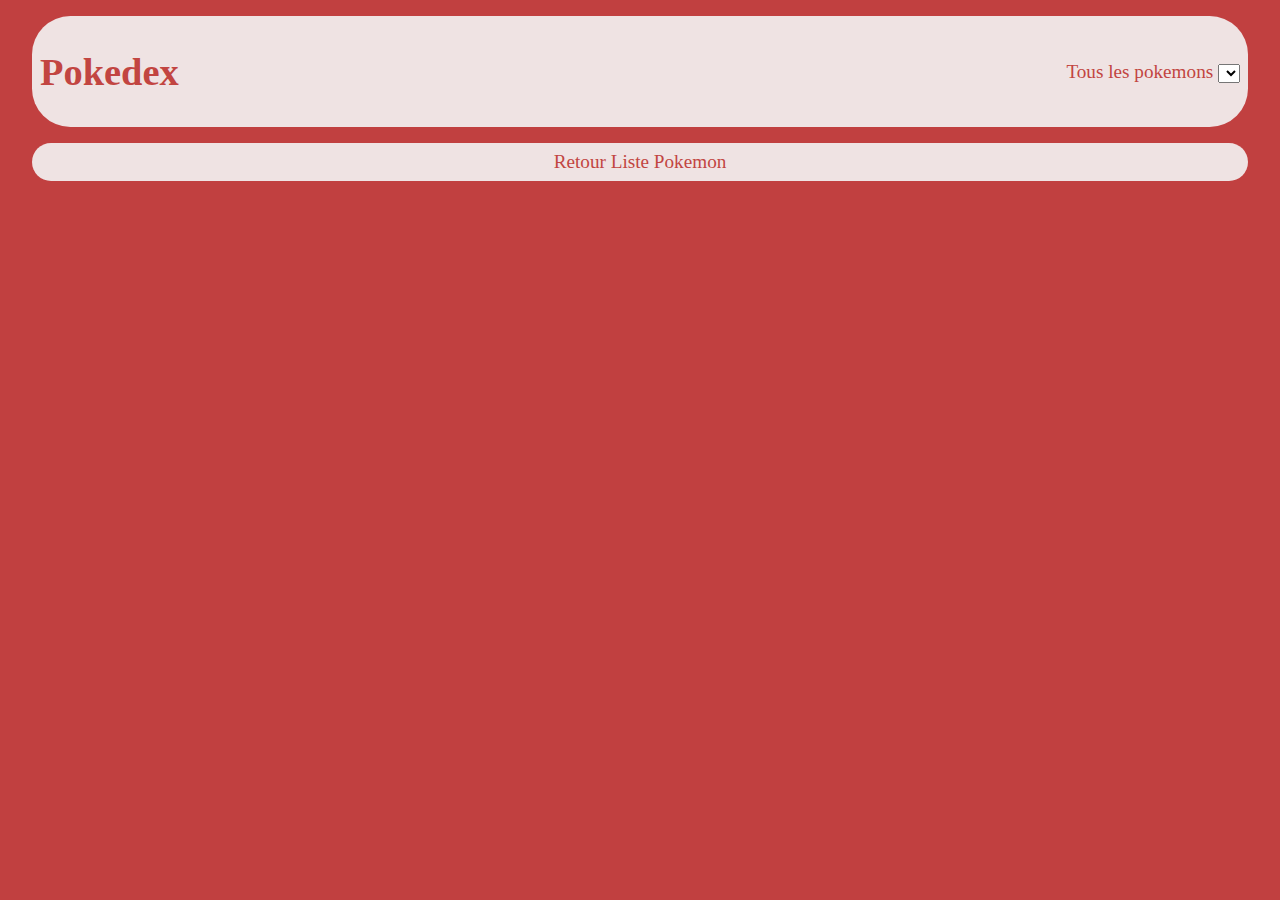
==== index.html @ 5fe979d5 "modif filtre type" ====
<!DOCTYPE html>
<html lang="en">
<head>
    <meta charset="UTF-8">
    <meta http-equiv="X-UA-Compatible" content="IE=edge">
    <meta name="viewport" content="width=device-width, initial-scale=1.0">
    <link rel="stylesheet" href="asset/css/style.css">
    <title>O'Pokemon</title>
</head>
<body>
<div class="container">
    <header>
        <div class="barheader">
        <h1>Pokedex</h1>
            <nav>
                <ul class="navheader">
                    <li><a href="">Tous les pokemons</a></li>
                    <li id="select--type">
                        <select name="pokemon__type" id="pokemon__type" class="sort--type"></select>
                    </li>
                </ul>
            </nav>
        </div>
    </header>
    <main >
        <div id="display-all-pokemon">

        </div>
    </main>
    <footer>
        <a href="#">Retour Liste Pokemon</a>
    </footer>
    
</div>

<template id="template_pokemon">
    <li>
        <a href="#">
            <img src="#" alt="Pokemon">
            <span class="name"></span>         
        </a>
        <div class="list__type"></div>
    </li>
</template>

<script src="asset/js/composent/filter.js"></script>
<script src="asset/js/composent/type.js"></script>
<script src="asset/js/composent/pokemon.js"></script>

<script src="asset/js/app.js"></script>

</body>
</html>
---- asset/css/style.css ----
body {
    background-color: #c14040;
    font-family: 'Bree Serif', serif;
    padding: 0;
    margin: 0;
    color: #e1adb5;
}

.container {
    max-width: 95%;
    margin: 0 auto;
    box-sizing: border-box;
}

.barheader,
footer {
    background-color: #efe3e3;
    border-radius: 2em;
    align-items: center;
    color :#c24541;   
    margin:1rem 0;
    padding: 0.5rem;
    font-size: 1.2em;
}

.barheader{
    display: flex;
    justify-content: space-between;
    
}

footer {
    text-align: center;
}

.navheader li,
.wrapper li,
.wrapperList li
{
    display: inline-block;
}


.navheader a,
.main_list a,
footer a {
    text-decoration: none;
    color :#c24541;
}

img {
    max-width: 100%;
}

.wrapper,
.wrapperList {
    display: grid;
    grid-template-columns: 1fr;
    grid-column-gap: 1rem;
    grid-row-gap: 1rem;
    padding-left: 0;
}

.wrapperList {
    grid-column-gap: 0.5rem;
    grid-row-gap: 0.5rem;
}

.wrapper li a,
.wrapperList li a{
    padding: 1rem;
    display: block;
    text-decoration: none;
}

.wrapper li {
    text-align: center;
    border-radius: 30px;
    background: #982c2c;
    transition: .3s ease all;
}

.wrapperList li a{
    text-align: center;
    color: white;
    font-weight: bold;
    font-size: 1.2em;
}

.wrapper li:hover {
    background: #ab3838;
}

.wrapper .name {
    font-size: 1.5em;
    display: block;
    color: #e1adb5;
}

.one_pokemon {
    color: white;
    font-size: 1.2rem;
    text-align: center;
}

.details_pokemon {
    padding: 1em 1em;
    text-align: left;
    border-radius: 30px;
    background: #982c2c;
}

.picture_pokemon {
    align-self: center;
}
.type {
    padding: 0.5em;
    margin-right: 0.2em;
    border-radius: 0.5em;
}

.stat {
    display: flex;
    align-items: center;
    margin-bottom: 0.5rem;
    
}

.stat_name {
    flex: 2;
}

.stat_value {
    flex: 1;
}

.stat_container {
    flex:4;
    height: 1.5em;
    border-radius: 0.5em;
    background-color: black;
    width: 75%;
}

.bar_value {
    height: 1.5em;
    background-color: white;
    border-start-start-radius: 0.5em;
    border-end-start-radius: 0.5em;
}

.wrapperList-one {
    padding:1em;
    border-radius: 5px;
}

@media screen and (min-width: 500px) {
    .wrapper,
    .wrapperList {
        grid-template-columns: 1fr 1fr;
    }
    .info_pokemon {
       display: flex; 
    }
    .picture_pokemon {
        flex: 2;
        margin-right: 1em;
    }
    .details_pokemon {
        flex: 3;
    }
}

@media screen and (min-width: 720px) {
      .wrapperList {
        grid-template-columns: 1fr 1fr 1fr;
    }
}

@media screen and (min-width: 1024px) {
    .wrapper {
        grid-template-columns: 1fr 1fr 1fr;
    }
    .wrapperList {
        grid-template-columns: 1fr 1fr 1fr 1fr;
    }
}

.list__type {
    display: flex;
    justify-content: center;
    padding-bottom: 1em;
}

.type__pokemon {
    color: white;
    border-radius: 15px;
    font-size: bold;
    margin-right: 1em;
}

.type__pokemon--Acier {
    background-color: #aaaabb;
}

.type__pokemon--Combat {
    background-color: #bb5544;
}

.type__pokemon--Dragon {
    background-color: #7766ee;
}

.type__pokemon--Eau {
    background-color: #3399ff;
}

.type__pokemon--Électrik {
    background-color: #ffbb33;
}

.type__pokemon--Fée {
    background-color: #ff80ed;
}

.type__pokemon--Feu {
    background-color: #ff4422;
}

.type__pokemon--Glace {
    background-color: #77ddff;
}

.type__pokemon--Insecte {
    background-color: #aabb22;
}

.type__pokemon--Normal {
    background-color: #bbaabb;
}

.type__pokemon--Plante {
    background-color: #77cc55;
}

.type__pokemon--Poison {
    background-color: #7e22ff;
}

.type__pokemon--Psy {
    background-color: #ff5599;
}

.type__pokemon--Roche {
    background-color: #bbaa66;
}

.type__pokemon--Sol {
    background-color: #ddbb55;
}

.type__pokemon--Spectre {
    background-color: #6666bb;
}

.type__pokemon--Ténèbres {
    background-color: #665544;
}

.type__pokemon--Vol {
    background-color: #6699ff;
}
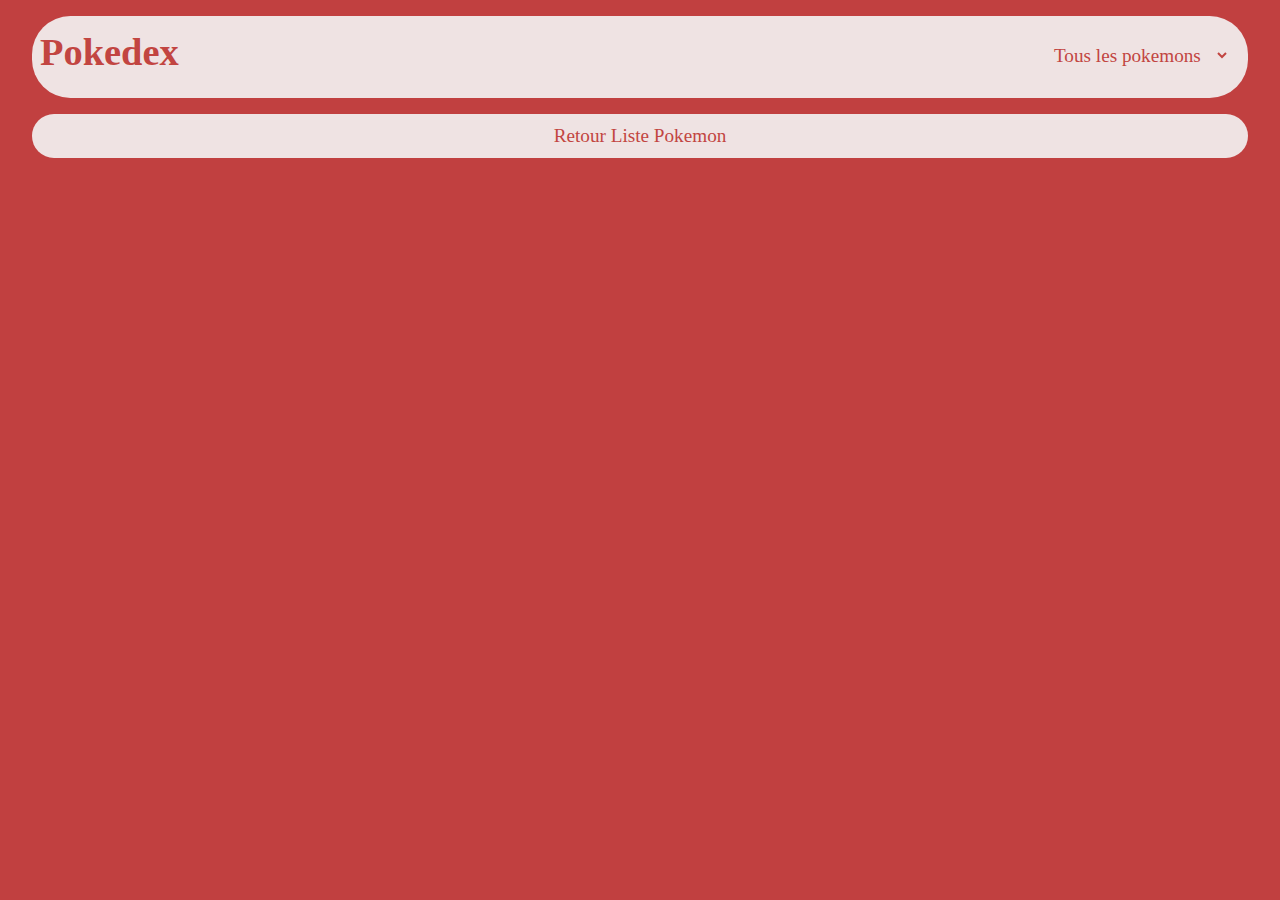
==== commit 8fc56149: "modif css" ====
--- a/index.html
+++ b/index.html
@@ -4,6 +4,7 @@
     <meta charset="UTF-8">
     <meta http-equiv="X-UA-Compatible" content="IE=edge">
     <meta name="viewport" content="width=device-width, initial-scale=1.0">
+    <link rel="stylesheet" href="asset/css/reboot.css">
     <link rel="stylesheet" href="asset/css/style.css">
     <title>O'Pokemon</title>
 </head>
--- a/asset/css/reboot.css
+++ b/asset/css/reboot.css
@@ -0,0 +1,535 @@
+/*
+
+Reboot
+
+Normalization of HTML elements, manually forked from Normalize.css to remove styles targeting irrelevant browsers while applying new styles.
+
+Normalize is licensed MIT. https://github.com/necolas/normalize.css
+
+* Bootstrap v4.0.0-beta (https://getbootstrap.com)
+ * Copyright 2011-2017 The Bootstrap Authors
+ * Copyright 2011-2017 Twitter, Inc.
+ * Licensed under MIT (https://github.com/twbs/bootstrap/blob/master/LICENSE)
+
+*/
+
+/*
+
+Document
+
+1. Change from `box-sizing: content-box` so that `width` is not affected by `padding` or `border`.
+
+2. Change the default font family in all browsers.
+
+3. Correct the line height in all browsers.
+
+4. Prevent adjustments of font size after orientation changes in IE on Windows Phone and in iOS.
+
+5. Setting @viewport causes scrollbars to overlap content in IE11 and Edge, so we force a non-overlapping, non-auto-hiding scrollbar to counteract.
+
+6. Change the default tap highlight to be completely transparent in iOS.
+
+*/
+
+
+*,
+*::before,
+*::after {
+  box-sizing: border-box; /* 1 */
+}
+
+html {
+  font-family: sans-serif; /* 2 */
+  line-height: 1.15; /* 3 */
+  -webkit-text-size-adjust: 100%; /* 4 */
+  -ms-text-size-adjust: 100%; /* 4 */
+  -ms-overflow-style: scrollbar; /* 5 */
+  -webkit-tap-highlight-color: transparent; /* 6 */
+}
+
+/* IE10+ doesn't honor `<meta name="viewport">` in some cases. */
+@-ms-viewport {
+  width: device-width;
+}
+
+/* Shim for "new" HTML5 structural elements to display correctly (IE10, older browsers) */
+article, aside, dialog, figcaption, figure, footer, header, hgroup, main, nav, section {
+  display: block;
+}
+
+/*
+Body
+
+1. Remove the margin in all browsers.
+2. As a best practice, apply a default `background-color`.
+3. Set an explicit initial text-align value so that we can later use the `inherit` value on things like `<th>` elements.
+*/
+body {
+  margin: 0; /* 1 */
+  font-family: -apple-system, BlinkMacSystemFont, "Segoe UI", Roboto, "Helvetica Neue", Arial, sans-serif, "Apple Color Emoji", "Segoe UI Emoji", "Segoe UI Symbol";
+  font-size: 1rem;
+  font-weight: normal;
+  line-height: 1.5;
+  color: #212529;
+  text-align: left; /* 3 */
+  background-color: #fff; /* 2 */
+}
+
+/*
+Suppress the focus outline on elements that cannot be accessed via keyboard.
+This prevents an unwanted focus outline from appearing around elements that might still respond to pointer events.
+
+Credit: https://github.com/suitcss/base
+*/
+[tabindex="-1"]:focus {
+  outline: none !important;
+}
+
+/*
+Content grouping
+
+1. Add the correct box sizing in Firefox.
+2. Show the overflow in Edge and IE.
+*/
+hr {
+  box-sizing: content-box; /* 1 */
+  height: 0; /* 1 */
+  overflow: visible; /* 2 */
+}
+
+/*
+Typography
+*/
+
+/*
+Remove top margins from headings
+By default, `<h1>`-`<h6>` all receive top and bottom margins. We nuke the top margin for easier control within type scales as it avoids margin collapsing.
+*/
+h1, h2, h3, h4, h5, h6 {
+  margin-top: 0;
+  margin-bottom: .5rem;
+}
+
+/*
+Reset margins on paragraphs
+
+Similarly, the top margin on `<p>`s get reset. However, we also reset the bottom margin to use `rem` units instead of `em`.
+*/
+p {
+  margin-top: 0;
+  margin-bottom: 1rem;
+}
+
+/*
+Abbreviations
+
+1. Remove the bottom border in Firefox 39-.
+2. Add the correct text decoration in Chrome, Edge, IE, Opera, and Safari.
+3. Add explicit cursor to indicate changed behavior.
+4. Duplicate behavior to the data-* attribute for our tooltip plugin
+*/
+abbr[title],
+abbr[data-original-title] { /* 4 */
+  text-decoration: underline; /* 2 */
+  -webkit-text-decoration: underline dotted; /* 2 */
+          text-decoration: underline dotted; /* 2 */
+  cursor: help; /* 3 */
+  border-bottom: 0; /* 1 */
+}
+
+address {
+  margin-bottom: 1rem;
+  font-style: normal;
+  line-height: inherit;
+}
+
+ol,
+ul,
+dl {
+  margin-top: 0;
+  margin-bottom: 1rem;
+}
+
+ol ol,
+ul ul,
+ol ul,
+ul ol {
+  margin-bottom: 0;
+}
+
+dt {
+  font-weight: bold;
+}
+
+dd {
+  margin-bottom: .5rem;
+  margin-left: 0; /* Undo browser default */
+}
+
+blockquote {
+  margin: 0 0 1rem;
+}
+
+dfn {
+  font-style: italic; /* Add the correct font style in Android 4.3- */
+}
+
+b,
+strong {
+  font-weight: bolder; /* Add the correct font weight in Chrome, Edge, and Safari */
+}
+
+small {
+  font-size: 80%; /* Add the correct font size in all browsers */
+}
+
+sub,
+sup {
+  position: relative;
+  font-size: 75%;
+  line-height: 0;
+  vertical-align: baseline;
+}
+
+sub {
+  bottom: -.25em;
+}
+
+sup {
+  top: -.5em;
+}
+
+/*
+
+Links
+
+*/
+
+a {
+  color: #007bff;
+  text-decoration: none;
+  background-color: transparent; /* Remove the gray background on active links in IE 10. */
+  -webkit-text-decoration-skip: objects; /* Remove gaps in links underline in iOS 8+ and Safari 8+. */
+}
+
+a:hover {
+  color: #0056b3;
+  text-decoration: underline;
+}
+
+/*
+And undo these styles for placeholder links/named anchors (without href) which have not been made explicitly keyboard-focusable (without tabindex). It would be more straightforward to just use a[href] in previous block, but that causes specificity issues in many other styles that are too complex to fix.
+
+See https://github.com/twbs/bootstrap/issues/19402
+*/
+
+a:not([href]):not([tabindex]) {
+  color: inherit;
+  text-decoration: none;
+}
+
+a:not([href]):not([tabindex]):focus, a:not([href]):not([tabindex]):hover {
+  color: inherit;
+  text-decoration: none;
+}
+
+a:not([href]):not([tabindex]):focus {
+  outline: 0;
+}
+
+/*
+
+Code
+
+*/
+
+pre,
+code,
+kbd,
+samp {
+  font-family: monospace, monospace; /* Correct the inheritance and scaling of font size in all browsers. */
+  font-size: 1em; /* Correct the odd `em` font sizing in all browsers. */
+}
+
+pre {
+  /* Remove browser default top margin */
+  margin-top: 0;
+  /* Reset browser default of `1em` to use `rem`s */
+  margin-bottom: 1rem;
+  /* Don't allow content to break outside */
+  overflow: auto;
+  /* We have @viewport set which causes scrollbars to overlap content in IE11 and Edge, so we force a non-overlapping, non-auto-hiding scrollbar to counteract. */
+  -ms-overflow-style: scrollbar;
+}
+
+/*
+
+Figures
+
+*/
+
+figure {
+  /* Apply a consistent margin strategy (matches our type styles). */
+  margin: 0 0 1rem;
+}
+
+/*
+
+Images and content
+
+*/
+
+
+img {
+  vertical-align: middle;
+  border-style: none; /* Remove the border on images inside links in IE 10-. */
+  max-width: 100%; /* --- */
+}
+
+svg:not(:root) {
+  overflow: hidden; /* Hide the overflow in IE */
+}
+
+/*
+Avoid 300ms click delay on touch devices that support the `touch-action` CSS property.
+
+In particular, unlike most other browsers, IE11+Edge on Windows 10 on touch devices and IE Mobile 10-11 DON'T remove the click delay when `<meta name="viewport" content="width=device-width">` is present. However, they DO support removing the click delay via `touch-action: manipulation`.
+
+See:
+
+* https://getbootstrap.com/docs/4.0/content/reboot/#click-delay-optimization-for-touch
+
+* https://caniuse.com/#feat=css-touch-action
+
+*  https://patrickhlauke.github.io/touch/tests/results/#suppressing-300ms-delay
+*/
+
+a,
+area,
+button,
+[role="button"],
+input:not([type=range]),
+label,
+select,
+summary,
+textarea {
+  -ms-touch-action: manipulation;
+      touch-action: manipulation;
+}
+
+/*
+
+Tables
+
+*/
+
+table {
+  border-collapse: collapse; /* Prevent double borders */
+}
+
+caption {
+  padding-top: 0.75rem;
+  padding-bottom: 0.75rem;
+  color: #868e96;
+  text-align: left;
+  caption-side: bottom;
+}
+
+th {
+  /* Matches default `<td>` alignment by inheriting from the `<body>`, or the closest parent with a set `text-align`. */
+  text-align: inherit;
+}
+
+/*
+
+Forms
+
+*/
+
+label {
+  /* Allow labels to use `margin` for spacing. */
+  display: inline-block;
+  margin-bottom: .5rem;
+}
+
+/*
+Remove the default `border-radius` that macOS Chrome adds.
+
+Details at https://github.com/twbs/bootstrap/issues/24093
+*/
+button {
+  border-radius: 0;
+}
+
+/*
+Work around a Firefox/IE bug where the transparent `button` background results in a loss of the default `button` focus styles.
+
+Credit: https://github.com/suitcss/base/
+*/
+button:focus {
+  outline: 1px dotted;
+  outline: 5px auto -webkit-focus-ring-color;
+}
+
+input,
+button,
+select,
+optgroup,
+textarea {
+  margin: 0; /* Remove the margin in Firefox and Safari */
+  font-family: inherit;
+  font-size: inherit;
+  line-height: inherit;
+}
+
+button,
+input {
+  overflow: visible; /* Show the overflow in Edge */
+}
+
+button,
+select {
+  text-transform: none; /* Remove the inheritance of text transform in Firefox */
+}
+
+/*
+1. Prevent a WebKit bug where (2) destroys native `audio` and `video` controls in Android 4.
+2. Correct the inability to style clickable types in iOS and Safari.
+*/
+button,
+html [type="button"],
+[type="reset"],
+[type="submit"] {
+  -webkit-appearance: button;
+}
+
+/*
+Remove inner border and padding from Firefox, but don't restore the outline like Normalize.
+*/
+button::-moz-focus-inner,
+[type="button"]::-moz-focus-inner,
+[type="reset"]::-moz-focus-inner,
+[type="submit"]::-moz-focus-inner {
+  padding: 0;
+  border-style: none;
+}
+
+input[type="radio"],
+input[type="checkbox"] {
+  box-sizing: border-box; /* 1. Add the correct box sizing in IE 10- */
+  padding: 0; /* 2. Remove the padding in IE 10- */
+}
+
+input[type="date"],
+input[type="time"],
+input[type="datetime-local"],
+input[type="month"] {
+  /*
+  Remove the default appearance of temporal inputs to avoid a Mobile Safari bug where setting a custom line-height prevents text from being vertically centered within the input.
+
+  See https://bugs.webkit.org/show_bug.cgi?id=139848
+  and https://github.com/twbs/bootstrap/issues/11266
+  */
+  -webkit-appearance: listbox;
+}
+
+textarea {
+  overflow: auto; /* Remove the default vertical scrollbar in IE. */
+  /* Textareas should really only resize vertically so they don't break their (horizontal) containers. */
+  resize: vertical;
+}
+
+fieldset {
+  /*
+  Browsers set a default `min-width: min-content;` on fieldsets, unlike e.g. `<div>`s, which have `min-width: 0;` by default. So we reset that to ensure fieldsets behave more like a standard block element.
+
+  See https://github.com/twbs/bootstrap/issues/12359
+  and https://html.spec.whatwg.org/multipage/#the-fieldset-and-legend-elements
+  */
+  min-width: 0;
+  /* Reset the default outline behavior of fieldsets so they don't affect page layout. */
+  padding: 0;
+  margin: 0;
+  border: 0;
+}
+
+/*
+1. Correct the text wrapping in Edge and IE.
+2. Correct the color inheritance from `fieldset` elements in IE.
+*/
+legend {
+  display: block;
+  width: 100%;
+  max-width: 100%; /* 1 */
+  padding: 0;
+  margin-bottom: .5rem;
+  font-size: 1.5rem;
+  line-height: inherit;
+  color: inherit; /* 2 */
+  white-space: normal; /* 1 */
+}
+
+progress {
+  vertical-align: baseline; /* Add the correct vertical alignment in Chrome, Firefox, and Opera. */
+}
+
+/*
+Correct the cursor style of increment and decrement buttons in Chrome.
+*/
+[type="number"]::-webkit-inner-spin-button,
+[type="number"]::-webkit-outer-spin-button {
+  height: auto;
+}
+
+[type="search"] {
+  /*
+  This overrides the extra rounded corners on search inputs in iOS so that our `.form-control` class can properly style them. Note that this cannot simply be added to `.form-control` as it's not specific enough.
+
+  For details, see https://github.com/twbs/bootstrap/issues/11586.
+  */
+  outline-offset: -2px;
+  -webkit-appearance: none;
+}
+
+/*
+Remove the inner padding and cancel buttons in Chrome and Safari on macOS.
+*/
+
+[type="search"]::-webkit-search-cancel-button,
+[type="search"]::-webkit-search-decoration {
+  -webkit-appearance: none;
+}
+
+/*
+1. Correct the inability to style clickable types in iOS and Safari.
+2. Change font properties to `inherit` in Safari.
+*/
+
+::-webkit-file-upload-button {
+  font: inherit;
+  -webkit-appearance: button;
+}
+
+/*
+Correct element displays
+*/
+
+output {
+  display: inline-block;
+}
+
+summary {
+  display: list-item; /* Add the correct display in all browsers */
+}
+
+template {
+  display: none; /* Add the correct display in IE */
+}
+
+/*
+Always hide an element with the `hidden` HTML attribute (from PureCSS).
+Needed for proper display in IE 10-.
+*/
+[hidden] {
+  display: none !important;
+}
--- a/asset/css/style.css
+++ b/asset/css/style.css
@@ -1,272 +1,296 @@
 body {
-    background-color: #c14040;
-    font-family: 'Bree Serif', serif;
-    padding: 0;
-    margin: 0;
-    color: #e1adb5;
+  background-color: #c14040;
+  font-family: 'Bree Serif', serif;
+  padding: 0;
+  margin: 0;
+  color: #e1adb5;
 }
 
 .container {
-    max-width: 95%;
-    margin: 0 auto;
-    box-sizing: border-box;
+  max-width: 95%;
+  margin: 0 auto;
+  box-sizing: border-box;
 }
 
 .barheader,
 footer {
-    background-color: #efe3e3;
-    border-radius: 2em;
-    align-items: center;
-    color :#c24541;   
-    margin:1rem 0;
-    padding: 0.5rem;
-    font-size: 1.2em;
-}
-
-.barheader{
-    display: flex;
-    justify-content: space-between;
-    
+  background-color: #efe3e3;
+  border-radius: 2em;
+  align-items: center;
+  color: #c24541;
+  margin: 1rem 0;
+  padding: 0.5rem;
+  font-size: 1.2em;
+}
+
+.barheader {
+  display: flex;
+  justify-content: space-between;
+}
+
+.navheader {
+  display: flex;
+  list-style: none;
+  align-items: center;
+  margin: auto;
+  flex-wrap: wrap;
+  justify-content: flex-start;
+}
+
+.navheader li {
+  margin-right: 0.5em;
+}
+
+.navheader select {
+  background-color: #efe3e3;
+  border: 0;
+  align-items: center;
+  color: #c24541;
+  font-size: 1em;
 }
 
 footer {
-    text-align: center;
+  text-align: center;
 }
 
 .navheader li,
 .wrapper li,
-.wrapperList li
-{
-    display: inline-block;
-}
-
+.wrapperList li {
+  display: inline-block;
+}
 
 .navheader a,
 .main_list a,
 footer a {
-    text-decoration: none;
-    color :#c24541;
+  text-decoration: none;
+  color: #c24541;
+  font-size: 1em;
 }
 
 img {
-    max-width: 100%;
+  max-width: 100%;
 }
 
 .wrapper,
 .wrapperList {
-    display: grid;
-    grid-template-columns: 1fr;
-    grid-column-gap: 1rem;
-    grid-row-gap: 1rem;
-    padding-left: 0;
+  display: grid;
+  grid-template-columns: 1fr;
+  grid-column-gap: 1rem;
+  grid-row-gap: 1rem;
+  padding-left: 0;
 }
 
 .wrapperList {
-    grid-column-gap: 0.5rem;
-    grid-row-gap: 0.5rem;
+  grid-column-gap: 0.5rem;
+  grid-row-gap: 0.5rem;
 }
 
 .wrapper li a,
-.wrapperList li a{
-    padding: 1rem;
-    display: block;
-    text-decoration: none;
+.wrapperList li a {
+  padding: 1rem;
+  display: block;
+  text-decoration: none;
 }
 
 .wrapper li {
-    text-align: center;
-    border-radius: 30px;
-    background: #982c2c;
-    transition: .3s ease all;
-}
-
-.wrapperList li a{
-    text-align: center;
-    color: white;
-    font-weight: bold;
-    font-size: 1.2em;
+  text-align: center;
+  border-radius: 30px;
+  background: #982c2c;
+  transition: 0.3s ease all;
+}
+
+.wrapperList li a {
+  text-align: center;
+  color: white;
+  font-weight: bold;
+  font-size: 1.2em;
 }
 
 .wrapper li:hover {
-    background: #ab3838;
+  background: #ab3838;
 }
 
 .wrapper .name {
-    font-size: 1.5em;
-    display: block;
-    color: #e1adb5;
+  font-size: 1.5em;
+  display: block;
+  color: #e1adb5;
 }
 
 .one_pokemon {
-    color: white;
-    font-size: 1.2rem;
-    text-align: center;
+  color: white;
+  font-size: 1.2rem;
+  text-align: center;
 }
 
 .details_pokemon {
-    padding: 1em 1em;
-    text-align: left;
-    border-radius: 30px;
-    background: #982c2c;
+  padding: 1em;
+  text-align: left;
+  border-radius: 30px;
+  background: #982c2c;
 }
 
 .picture_pokemon {
-    align-self: center;
-}
+  align-self: center;
+}
+
 .type {
-    padding: 0.5em;
-    margin-right: 0.2em;
-    border-radius: 0.5em;
+  padding: 0.5em;
+  margin-right: 0.2em;
+  border-radius: 0.5em;
 }
 
 .stat {
+  display: flex;
+  align-items: center;
+  margin-bottom: 0.5rem;
+}
+
+.stat_name {
+  flex: 2;
+}
+
+.stat_value {
+  flex: 1;
+}
+
+.stat_container {
+  flex: 4;
+  height: 1.5em;
+  border-radius: 0.5em;
+  background-color: black;
+  width: 75%;
+}
+
+.bar_value {
+  height: 1.5em;
+  background-color: white;
+  border-start-start-radius: 0.5em;
+  border-end-start-radius: 0.5em;
+}
+
+.wrapperList-one {
+  padding: 1em;
+  border-radius: 5px;
+}
+
+@media screen and (min-width: 500px) {
+  .wrapper,
+  .wrapperList {
+    grid-template-columns: 1fr 1fr;
+  }
+
+  .info_pokemon {
     display: flex;
-    align-items: center;
-    margin-bottom: 0.5rem;
-    
-}
-
-.stat_name {
+  }
+
+  .picture_pokemon {
     flex: 2;
-}
-
-.stat_value {
-    flex: 1;
-}
-
-.stat_container {
-    flex:4;
-    height: 1.5em;
-    border-radius: 0.5em;
-    background-color: black;
-    width: 75%;
-}
-
-.bar_value {
-    height: 1.5em;
-    background-color: white;
-    border-start-start-radius: 0.5em;
-    border-end-start-radius: 0.5em;
-}
-
-.wrapperList-one {
-    padding:1em;
-    border-radius: 5px;
-}
-
-@media screen and (min-width: 500px) {
-    .wrapper,
-    .wrapperList {
-        grid-template-columns: 1fr 1fr;
-    }
-    .info_pokemon {
-       display: flex; 
-    }
-    .picture_pokemon {
-        flex: 2;
-        margin-right: 1em;
-    }
-    .details_pokemon {
-        flex: 3;
-    }
+    margin-right: 1em;
+  }
+
+  .details_pokemon {
+    flex: 3;
+  }
+
 }
 
 @media screen and (min-width: 720px) {
-      .wrapperList {
-        grid-template-columns: 1fr 1fr 1fr;
-    }
+  .wrapperList {
+    grid-template-columns: 1fr 1fr 1fr;
+  }
 }
 
 @media screen and (min-width: 1024px) {
-    .wrapper {
-        grid-template-columns: 1fr 1fr 1fr;
-    }
-    .wrapperList {
-        grid-template-columns: 1fr 1fr 1fr 1fr;
-    }
+  .wrapper {
+    grid-template-columns: 1fr 1fr 1fr;
+  }
+
+  .wrapperList {
+    grid-template-columns: 1fr 1fr 1fr 1fr;
+  }
 }
 
 .list__type {
-    display: flex;
-    justify-content: center;
-    padding-bottom: 1em;
+  display: flex;
+  justify-content: center;
+  padding-bottom: 1em;
 }
 
 .type__pokemon {
-    color: white;
-    border-radius: 15px;
-    font-size: bold;
-    margin-right: 1em;
+  color: white;
+  border-radius: 15px;
+  font-size: bold;
+  margin-right: 1em;
 }
 
 .type__pokemon--Acier {
-    background-color: #aaaabb;
+  background-color: #aab;
 }
 
 .type__pokemon--Combat {
-    background-color: #bb5544;
+  background-color: #b54;
 }
 
 .type__pokemon--Dragon {
-    background-color: #7766ee;
+  background-color: #76e;
 }
 
 .type__pokemon--Eau {
-    background-color: #3399ff;
+  background-color: #39f;
 }
 
 .type__pokemon--Électrik {
-    background-color: #ffbb33;
+  background-color: #fb3;
 }
 
 .type__pokemon--Fée {
-    background-color: #ff80ed;
+  background-color: #ff80ed;
 }
 
 .type__pokemon--Feu {
-    background-color: #ff4422;
+  background-color: #f42;
 }
 
 .type__pokemon--Glace {
-    background-color: #77ddff;
+  background-color: #7df;
 }
 
 .type__pokemon--Insecte {
-    background-color: #aabb22;
+  background-color: #ab2;
 }
 
 .type__pokemon--Normal {
-    background-color: #bbaabb;
+  background-color: #bab;
 }
 
 .type__pokemon--Plante {
-    background-color: #77cc55;
+  background-color: #7c5;
 }
 
 .type__pokemon--Poison {
-    background-color: #7e22ff;
+  background-color: #7e22ff;
 }
 
 .type__pokemon--Psy {
-    background-color: #ff5599;
+  background-color: #f59;
 }
 
 .type__pokemon--Roche {
-    background-color: #bbaa66;
+  background-color: #ba6;
 }
 
 .type__pokemon--Sol {
-    background-color: #ddbb55;
+  background-color: #db5;
 }
 
 .type__pokemon--Spectre {
-    background-color: #6666bb;
+  background-color: #66b;
 }
 
 .type__pokemon--Ténèbres {
-    background-color: #665544;
+  background-color: #654;
 }
 
 .type__pokemon--Vol {
-    background-color: #6699ff;
-}
+  background-color: #69f;
+}
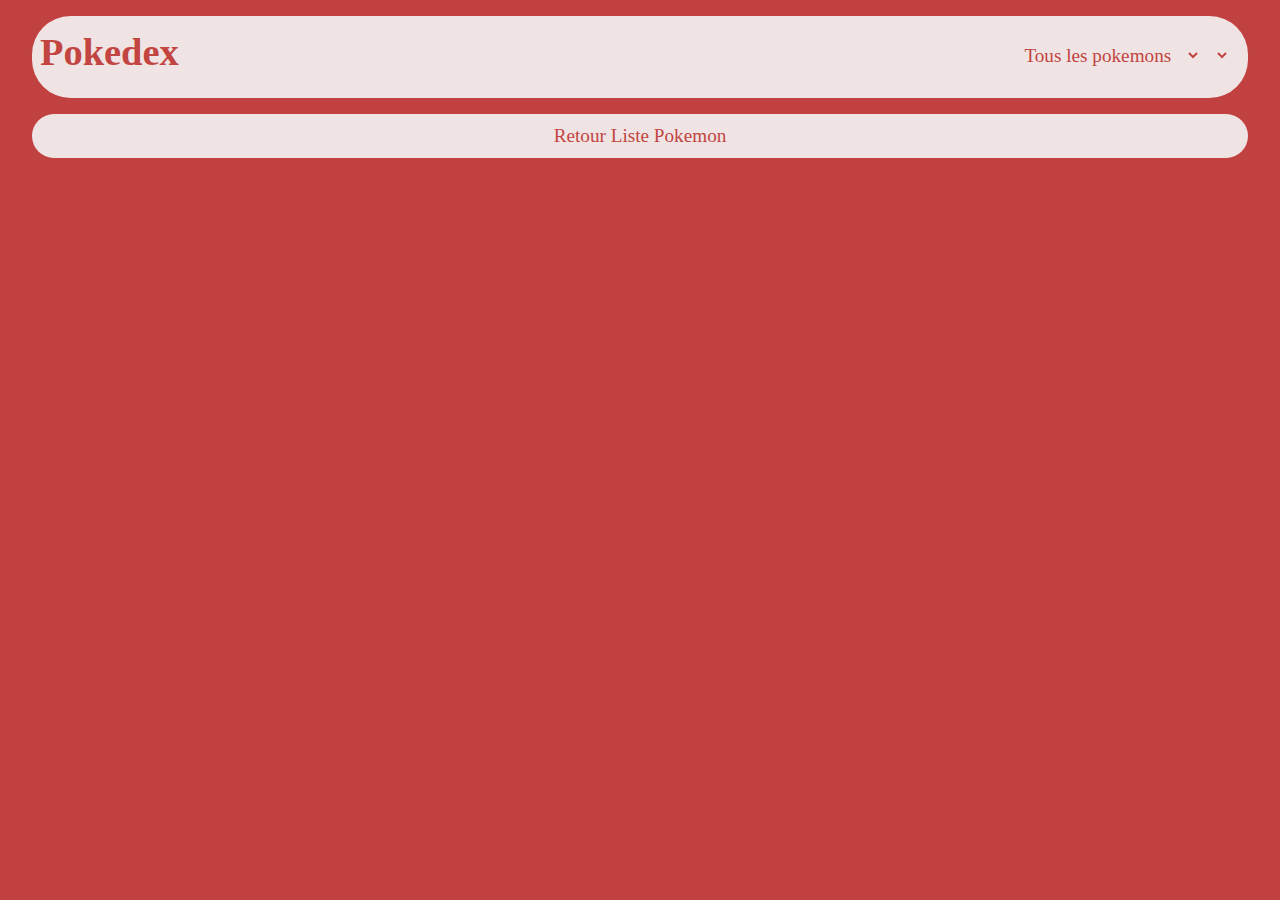
==== commit 3af16f2e: "création du select pour trier par generation" ====
--- a/index.html
+++ b/index.html
@@ -19,6 +19,9 @@
                     <li id="select--type">
                         <select name="pokemon__type" id="pokemon__type" class="sort--type"></select>
                     </li>
+                    <li id="select--generation">
+                        <select name="pokemon__generation" id="pokemon__generation" class="sort--generation"></select>
+                    </li>
                 </ul>
             </nav>
         </div>
@@ -36,17 +39,23 @@
 
 <template id="template_pokemon">
     <li>
-        <a href="#">
+        <a href="">
             <img src="#" alt="Pokemon">
             <span class="name"></span>         
         </a>
-        <div class="list__type"></div>
+        <div class="detail">
+            <a href="" class="generation"></a>
+            <div class="list__type"></div>
+
+        </div>
+
     </li>
 </template>
 
+<script src="asset/js/composent/pokemon.js"></script>
+<script src="asset/js/composent/type.js"></script>
 <script src="asset/js/composent/filter.js"></script>
-<script src="asset/js/composent/type.js"></script>
-<script src="asset/js/composent/pokemon.js"></script>
+<script src="asset/js/composent/generation.js"></script>
 
 <script src="asset/js/app.js"></script>
 
--- a/asset/css/style.css
+++ b/asset/css/style.css
@@ -88,7 +88,6 @@
 .wrapper li a,
 .wrapperList li a {
   padding: 1rem;
-  display: block;
   text-decoration: none;
 }
 
@@ -111,7 +110,7 @@
 }
 
 .wrapper .name {
-  font-size: 1.5em;
+  font-size: 1.6em;
   display: block;
   color: #e1adb5;
 }
@@ -210,17 +209,40 @@
   }
 }
 
+.detail {
+  display: flex;
+  flex-direction: column;
+  align-content: center;
+  align-items: center;
+}
+
+.generation {
+  background-color: #e1adb5;
+  text-align: center;
+  display: inline-block;
+  width: 8em;
+}
+
 .list__type {
   display: flex;
-  justify-content: center;
-  padding-bottom: 1em;
-}
-
-.type__pokemon {
+  justify-content: space-arround;
+  padding: 0.5em;
+}
+
+.type__pokemon,
+.generation {
   color: white;
   border-radius: 15px;
   font-size: bold;
-  margin-right: 1em;
+}
+
+.type__pokemon:hover,
+.generation:hover {
+  color: #982c2c;
+}
+
+.type__pokemon:nth-child(2n) {
+  margin-left: 1em;
 }
 
 .type__pokemon--Acier {
